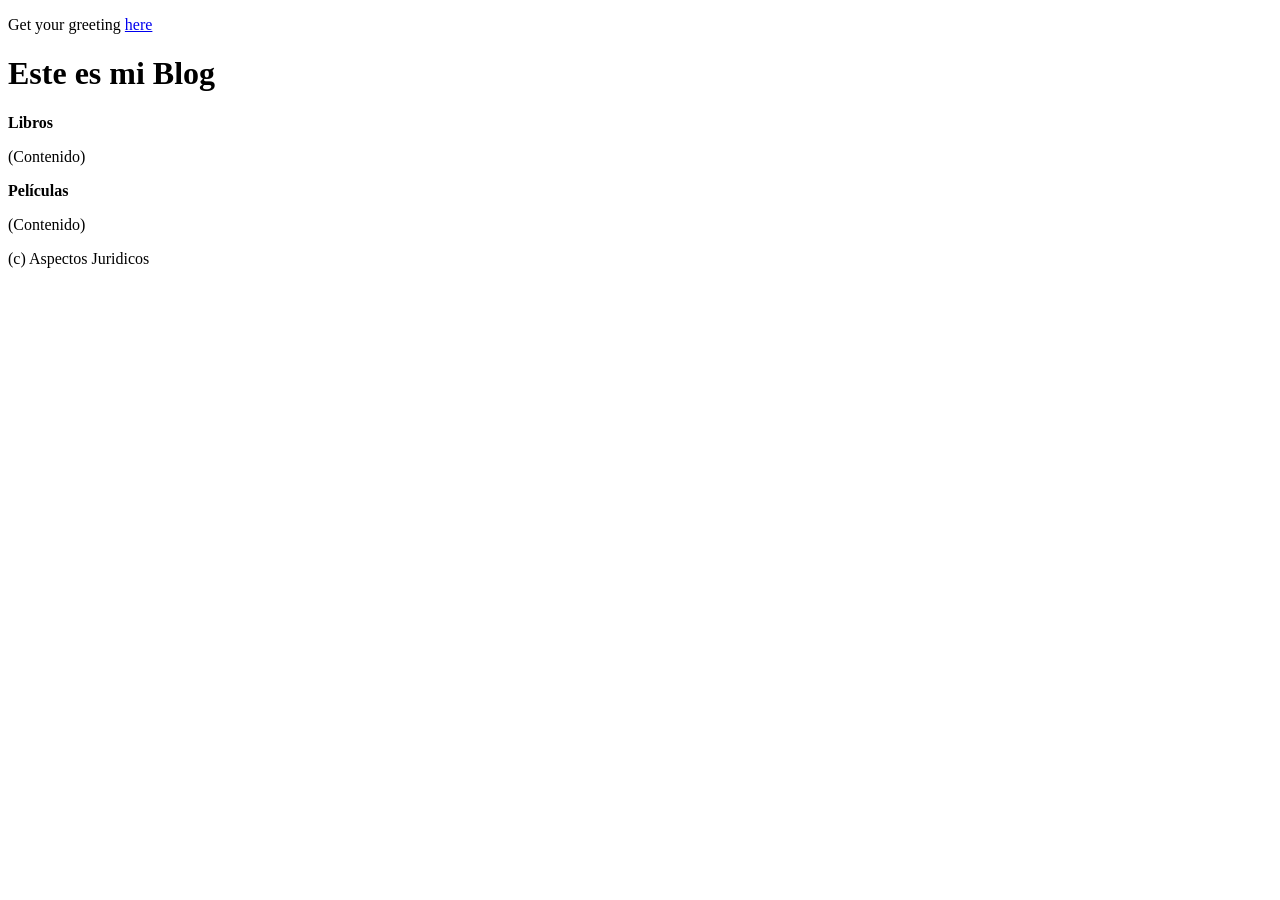
==== src/main/resources/static/index.html @ f1c04968 "update home page body issue #2" ====
<!DOCTYPE HTML>
<html>
<head>
    <title>Blog EMS</title>
    <meta http-equiv="Content-Type" content="text/html; charset=UTF-8" />
</head>
<body>
    <p>Get your greeting <a href="/greeting">here</a></p>         
        <!-- Cabecera -->         
        <header>                          
            <h1>Este es mi Blog </h1>         
        </header>          
        <!-- Contenido -->         
        <section>      
            <b>Libros</b>            
            <p>(Contenido)</p>   
         </section>            
        <section>      
            <b>Películas</b>             
            <p>(Contenido)</p>         
        </section>               
        <!-- Pie de pagina -->         
        <footer>                 (c) Aspectos Juridicos            </footer>
</body>
</html>
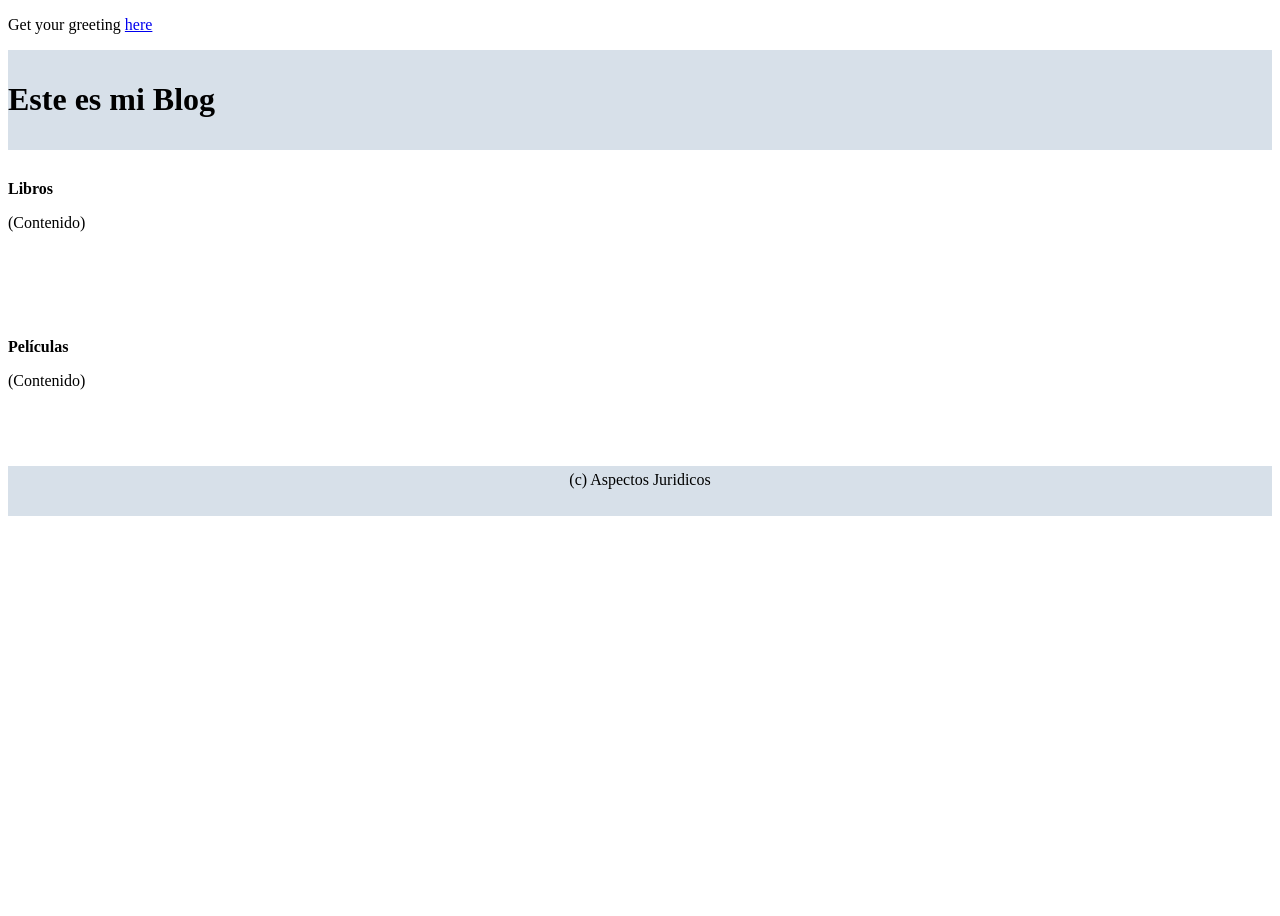
==== commit c1e455d1: "update  home page css issue#2" ====
--- a/src/main/resources/static/index.html
+++ b/src/main/resources/static/index.html
@@ -3,6 +3,7 @@
 <head>
     <title>Blog EMS</title>
     <meta http-equiv="Content-Type" content="text/html; charset=UTF-8" />
+    <link rel="stylesheet" href="css/style.css">
 </head>
 <body>
     <p>Get your greeting <a href="/greeting">here</a></p>         
--- a/src/main/resources/static/css/style.css
+++ b/src/main/resources/static/css/style.css
@@ -0,0 +1,30 @@
+html, body {
+    height: 100%;
+    background: white;
+}
+
+header {
+    display: block;
+    background: #d7e0e9;
+    padding: 10px 0px;
+}
+
+section {
+    width: 79%;
+    float: left;
+    overflow: auto;
+    padding-bottom: 60px;
+    padding-top: 30px;
+    color: black;
+}
+
+footer {
+    position: relative;
+    margin-top: -50px;
+    height: 40px;
+    padding: 5px 0px;
+    clear: both;
+    background: #d7e0e9;
+    text-align: center;
+    color: black;
+}
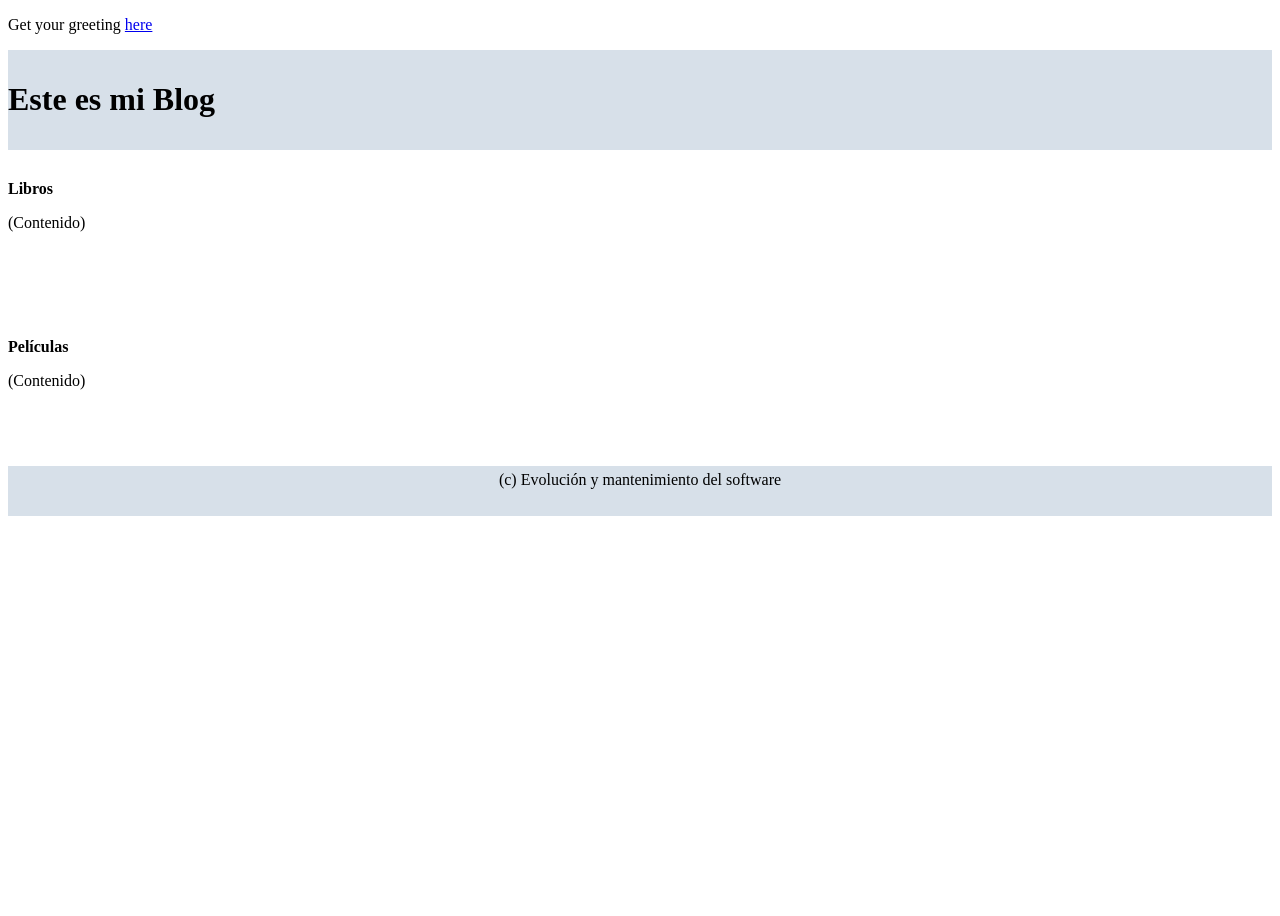
==== commit 556421ab: "fix bug footnote hotfix #5" ====
--- a/src/main/resources/static/index.html
+++ b/src/main/resources/static/index.html
@@ -21,6 +21,6 @@
             <p>(Contenido)</p>         
         </section>               
         <!-- Pie de pagina -->         
-        <footer>                 (c) Aspectos Juridicos            </footer>
+        <footer>                 (c) Evolución y mantenimiento del software            </footer>
 </body>
 </html> 
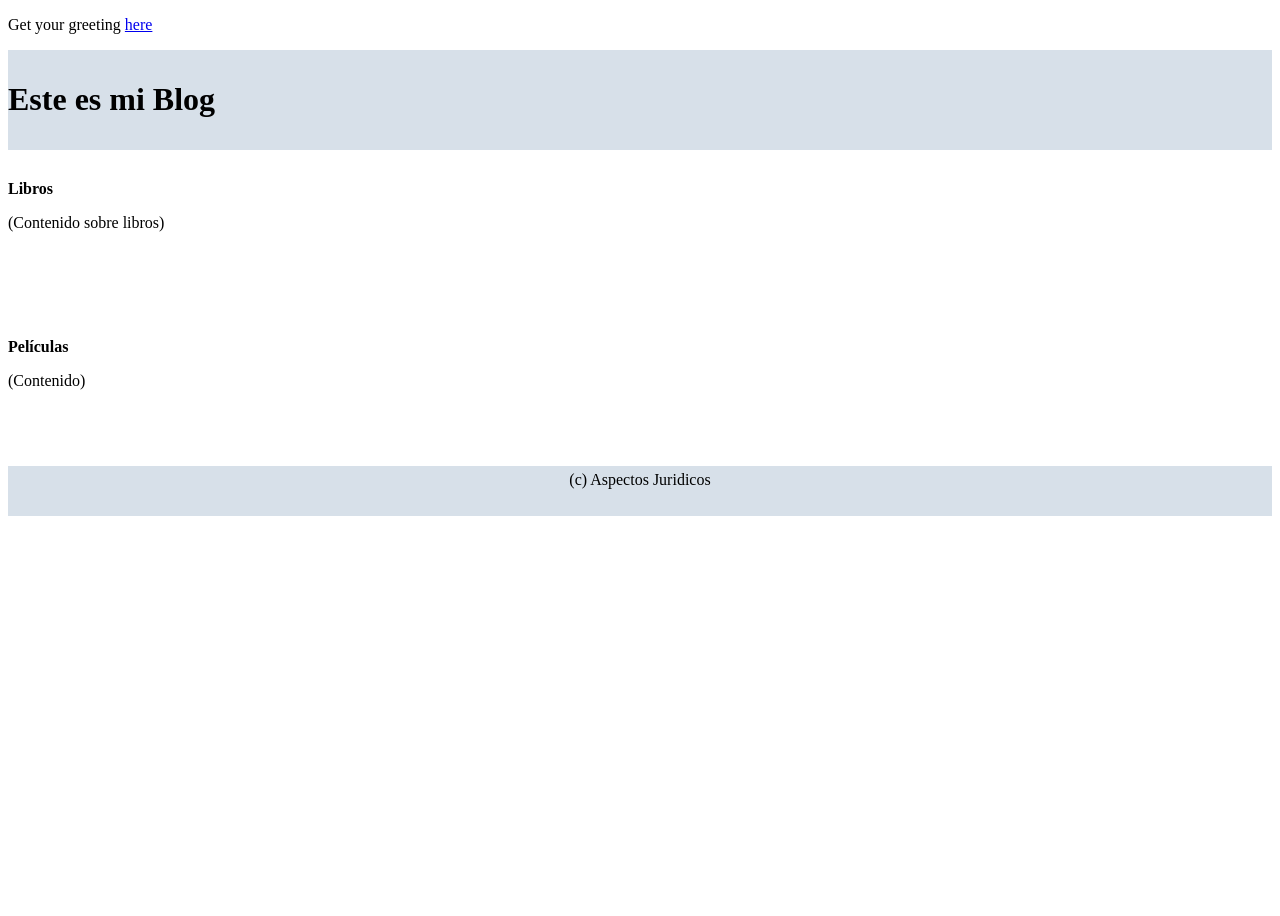
==== commit d603bdd7: "update books issue#3" ====
--- a/src/main/resources/static/index.html
+++ b/src/main/resources/static/index.html
@@ -14,13 +14,13 @@
         <!-- Contenido -->         
         <section>      
             <b>Libros</b>            
-            <p>(Contenido)</p>   
+            <p>(Contenido sobre libros)</p>   
          </section>            
         <section>      
             <b>Películas</b>             
             <p>(Contenido)</p>         
         </section>               
         <!-- Pie de pagina -->         
-        <footer>                 (c) Evolución y mantenimiento del software            </footer>
+        <footer>                 (c) Aspectos Juridicos            </footer>
 </body>
 </html> 
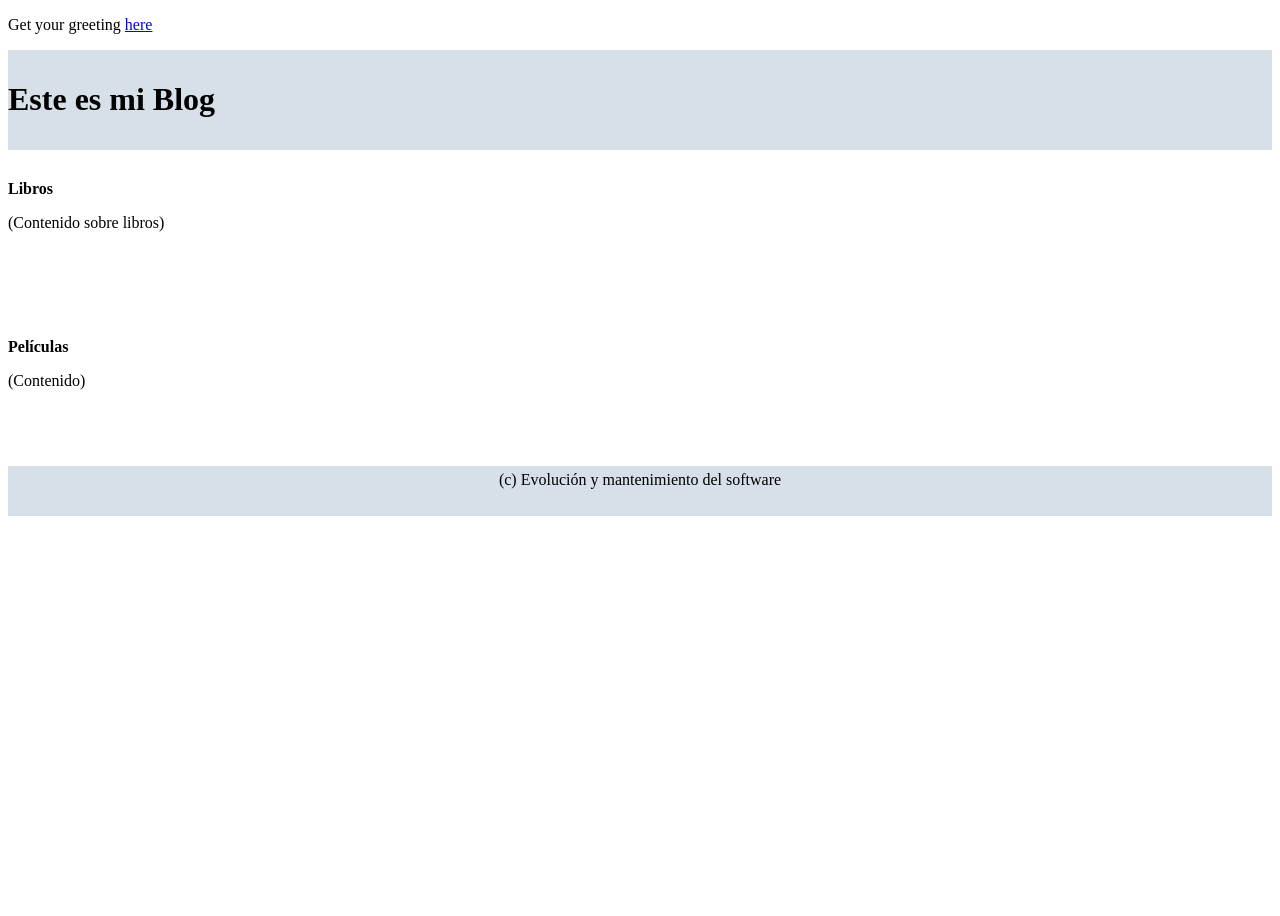
==== commit 69d7cda6: "Merge issue#3 into master" ====
--- a/src/main/resources/static/index.html
+++ b/src/main/resources/static/index.html
@@ -21,6 +21,6 @@
             <p>(Contenido)</p>         
         </section>               
         <!-- Pie de pagina -->         
-        <footer>                 (c) Aspectos Juridicos            </footer>
+        <footer>                 (c) Evolución y mantenimiento del software            </footer>
 </body>
 </html> 
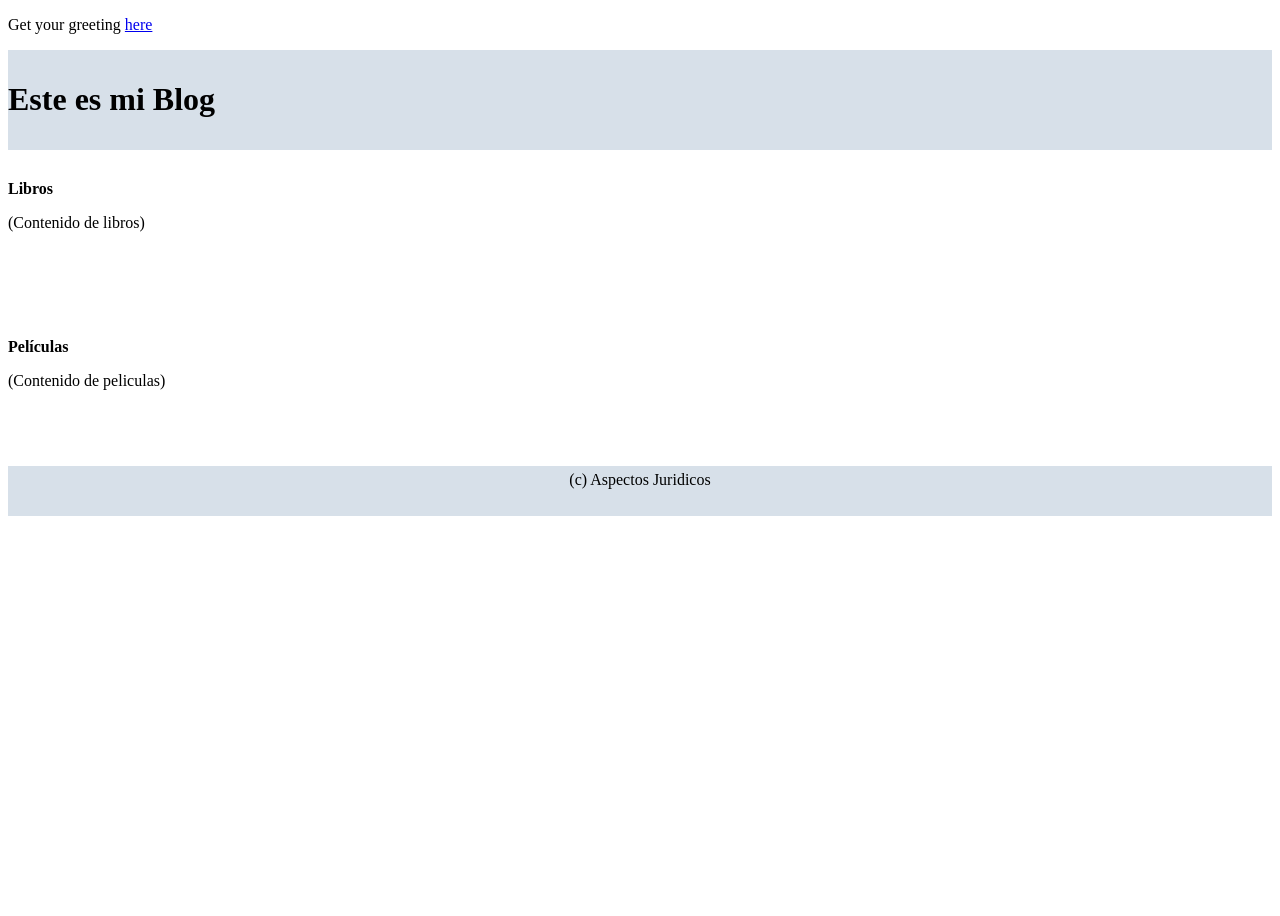
==== commit 7f7a1647: "update movies & books issue#4" ====
--- a/src/main/resources/static/index.html
+++ b/src/main/resources/static/index.html
@@ -14,13 +14,13 @@
         <!-- Contenido -->         
         <section>      
             <b>Libros</b>            
-            <p>(Contenido sobre libros)</p>   
+            <p>(Contenido de libros)</p>   
          </section>            
         <section>      
             <b>Películas</b>             
-            <p>(Contenido)</p>         
+            <p>(Contenido de peliculas)</p>         
         </section>               
         <!-- Pie de pagina -->         
-        <footer>                 (c) Evolución y mantenimiento del software            </footer>
+        <footer>                 (c) Aspectos Juridicos            </footer>
 </body>
 </html> 
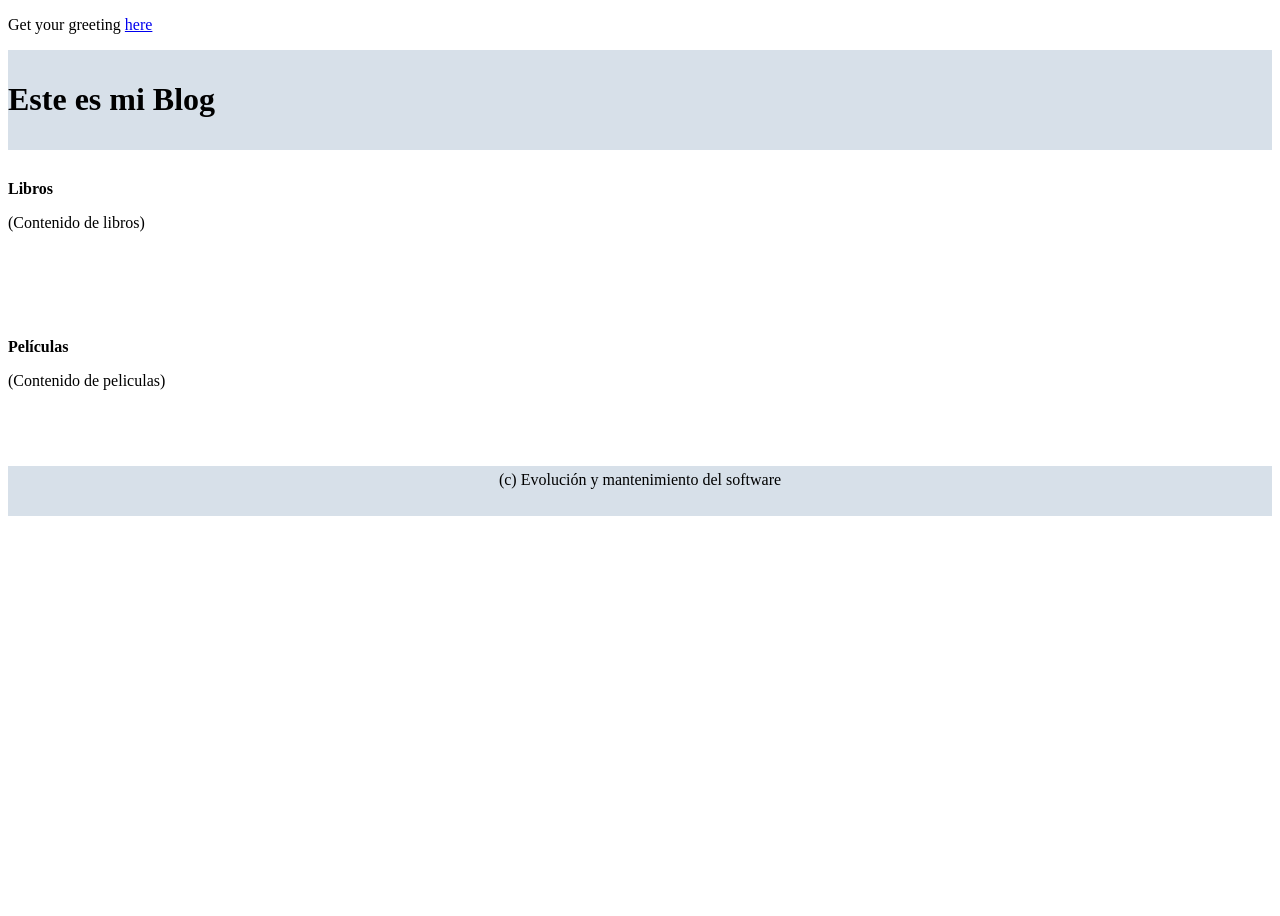
==== commit 7c06919c: "Merge issue#4 into master" ====
--- a/src/main/resources/static/index.html
+++ b/src/main/resources/static/index.html
@@ -21,6 +21,6 @@
             <p>(Contenido de peliculas)</p>         
         </section>               
         <!-- Pie de pagina -->         
-        <footer>                 (c) Aspectos Juridicos            </footer>
+        <footer>                 (c) Evolución y mantenimiento del software            </footer>
 </body>
 </html> 
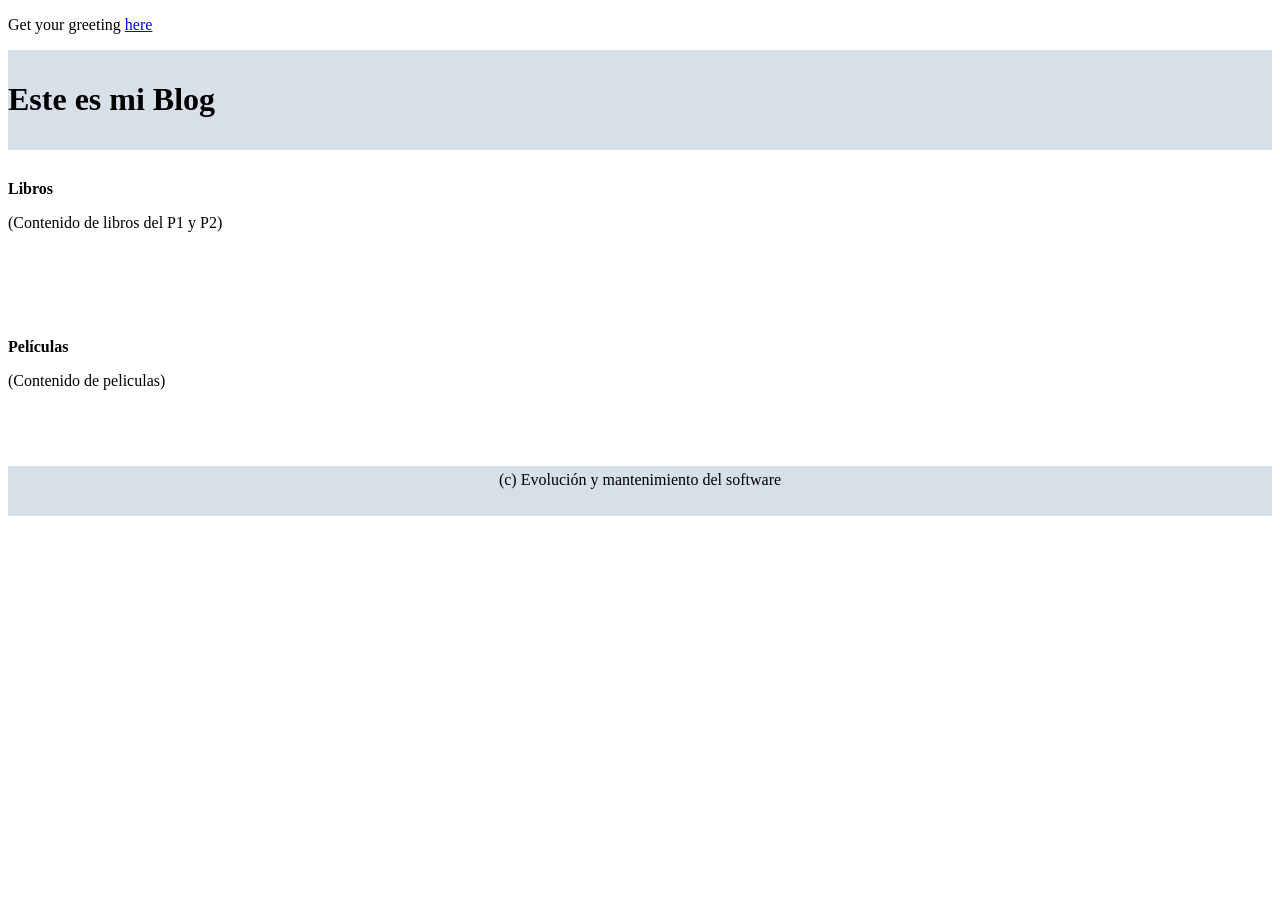
==== commit a6cc9667: "Resolve merge conflict issue#4" ====
--- a/src/main/resources/static/index.html
+++ b/src/main/resources/static/index.html
@@ -14,7 +14,7 @@
         <!-- Contenido -->         
         <section>      
             <b>Libros</b>            
-            <p>(Contenido de libros)</p>   
+            <p>(Contenido de libros del P1 y P2)</p>   
          </section>            
         <section>      
             <b>Películas</b>             
